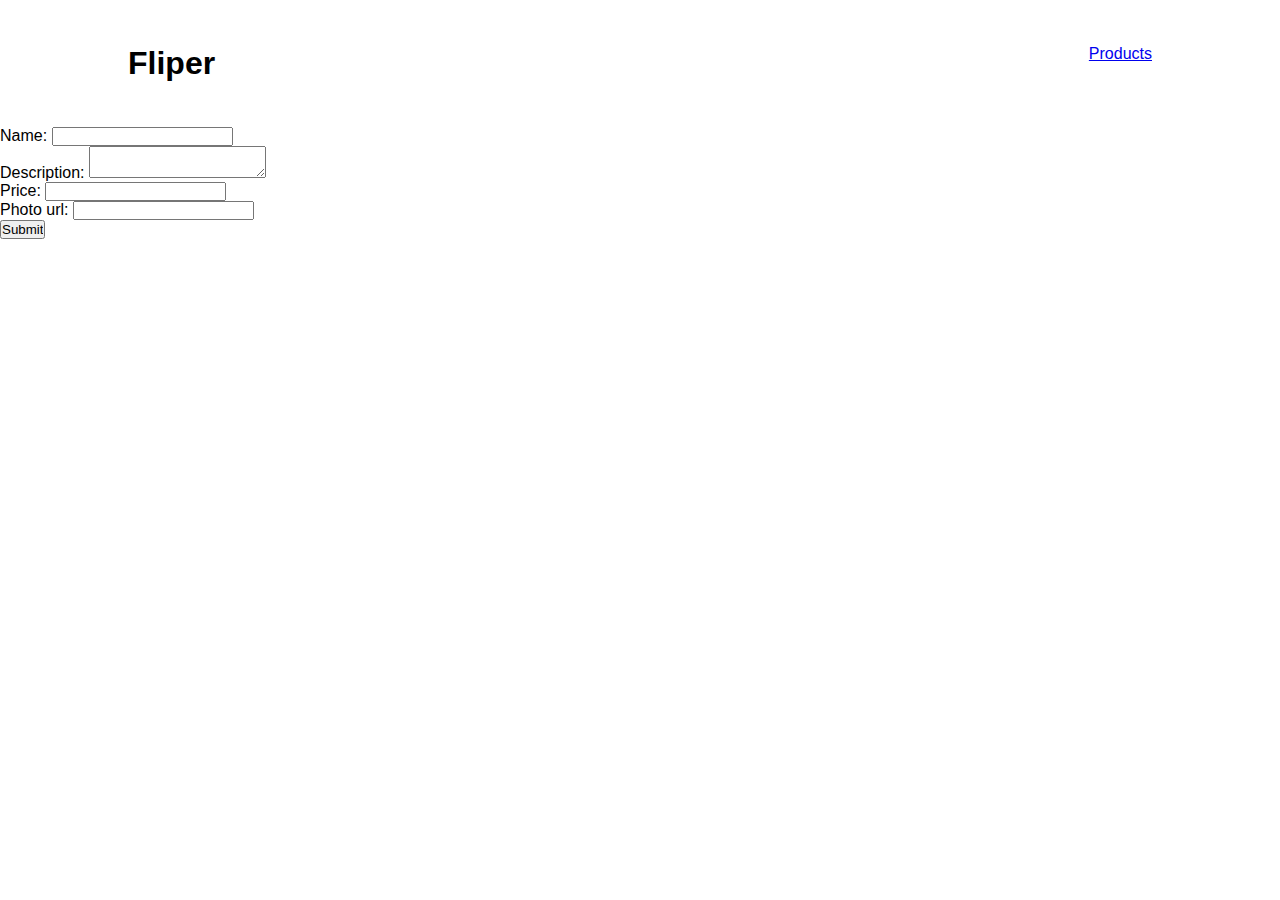
==== admin.html @ b73f57e0 "Add admin.html" ====
<!DOCTYPE html>
<html>

<head>
    <meta charset="utf-8">
    <meta name="viewport" content="width=device-width, initial-scale=1">
    <meta http-equiv="X-UA-Compatiable" content="IE-edge">
    <link rel="stylesheet" href="style.css">
    <title>Admin page</title>
</head>
<body>
    <header>
        <h1>Fliper</h1>
        <nav>
            <a class="products-link" href="index.html">Products</a>
        </nav>
    </header>
    <div class="add_product">
        <form id="add_product_form">
            <div class="form-group">
                <label>Name: </label><input class="form-control" name="name" typy="text" required>
            </div>
            <div class="form-group">
                <label>Description: </label><textarea class="form-control" name="description" type="text"></textarea>
            </div>
            <div class="form-group">
                <label>Price: </label><input class="form-control" name="price" data-type="money" typy="text" required>
            </div>
            <div class="form-group">
                <label>Photo url: </label><input class="form-control" name="photo_url" typy="text">
            </div>
            <input type="submit">
        </form>
    </div>
</body>
<script src="admin.js" defer></script>

</html>
---- style.css ----
*{margin: 0;
 padding: 0;
  font-family: 'Franklin Gothic Medium', 'Arial Narrow', Arial, sans-serif;
}

main, header {
    margin: 5vh 10vw;
}

header {
    display: flex;
    justify-content: space-between;
}

#products-grid {
    display: grid;
    grid-template-columns: repeat(3, 1fr);
    gap: 1rem;
}

.product {
    background-color: rgba(0,0,0,0.5);
    padding: 1rem;
    border-radius: 1rem;
    color: #ffffff;
    display: flex;
    flex-direction: column;
    justify-content: space-between;
}

.product-photo {
    max-width: 100px;
    box-shadow: 0 0 5px #000;
    border-radius: 0.5rem;
    margin: 0.5rem 0;
    background-color: #ffffff;
}

.product a {
    font-family:'Lucida Sans Regular','Lucida Grande', 'Lucida Sans Unicode', Geneva, Veranda, sans-serif;
    color:#ffffff;
    margin:5px 0;
}

button {
    cursor: pointer;
    font-size: 1.4rem;
    border-radius: 10px;
    border:none;
    min-width: 50%;
}

/*-------Cart--------*/

#cart-button {
    background: none;
    border: none;
    border-radius: 50%;
    padding: 5px;
    border: 1px solid #000000;
    cursor: pointer;
    display: flex;
    justify-content: center;
    align-items: center;
    transition:all .5s;
}

#cart {
    position: relative;
}

#cart-button img {
    max-width: 32px;
    max-height: 32px;
}

#cart-button:hover {
    background-color: rgb(170,170,255);
}

@media screen and (max-width: 1000px) {
    #products-grid{
        grid-template-columns: repeat(2, 1fr);
    }
}

@media screen and (max-width: 600px) {
    #products-grid {
        grid-template-columns: repeat(1, 1fr);
    }
}

.profile-container {
    display: flex;
    flex-direction: column;
    align-items: center;
    justify-content: center;
    gap: 1rem;
}
.user-products {
    position: relative;
}

.user-products h1 {
    position: absolute;
    left: 2rem;
    top: -1.2rem;
    color: #ffffff;
    text-shadow: 0 0 10px #000000;
}

#user-products-grid {
    display: grid;
    grid-template-columns: repeat(4, 4fr);
    background-color: tomato;
    padding: 2rem;
    gap: 1rem;
    border-radius: 1rem;
}
#profile {
    background-color: tomato;
    padding: 1rem 3rem;
    flex-basis: 20rem;
    text-align: center;
    border-radius: 1rem;
}

.profile-img{
    border-radius: 50%;
    box-shadow: 1px 1px 5px 0 #000;
    width: 20rem;
    margin: 2rem 0;
    background-color: #ffffff;
}

.product-link{
    font-size: 2rem;
    color: #000000;
    text-decoration: none;
    transition: all .5s;
}

.product-link:hover{
    transform: scale(1.2);
}

#cart-button.active{
    background-color: rgb(170, 255, 170);
}

#cart-products::before{
    content: '';
    border: transparent solid 16px;
    border-bottom: solid #000 16px;
    position: relative;
    top: -2.7rem;
    left: 15.8rem;
    z-index: -1;
}

#cart-products{
    border: 1px solid black;
    border-radius: 0.5rem;
    background-color: #ffffff;
    top: 59px;
    right: 0rem;
    left: -16rem;
    position: absolute;
    padding: 10px;
    text-align: left;
}

#cart-products p img{
    max-width: 2rem;
    max-height: 2rem;
}

#cart{
    position: relative;
}

#cart-button img{
    max-width: 32px;
    max-height: 32px;
}

#cart-button:hover{
    background-color: rgb(170,170,255);
}

#cart-button{
    background: none;
    border: none;
    border-radius: 50%;
    padding: 5px;
    border: 1px solid black;
    cursor: pointer;
    display: flex;
    justify-content: center;
    align-items: center;
    transition: all .5s;
}

.hide {
    display: none;
}
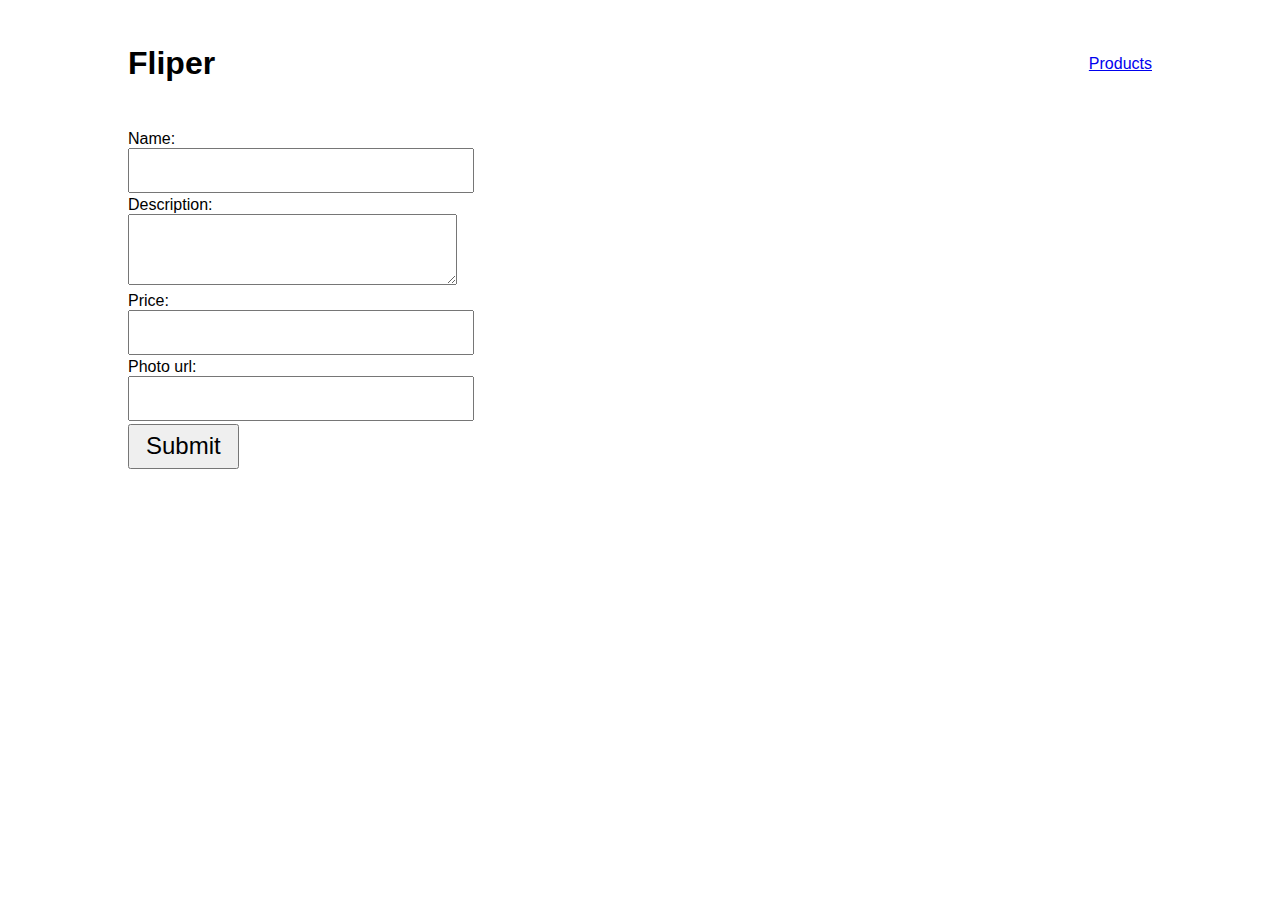
==== commit c016616b: "add admin.html" ====
--- a/admin.html
+++ b/admin.html
@@ -15,24 +15,30 @@
             <a class="products-link" href="index.html">Products</a>
         </nav>
     </header>
-    <div class="add_product">
-        <form id="add_product_form">
-            <div class="form-group">
-                <label>Name: </label><input class="form-control" name="name" typy="text" required>
+    <main>
+        <div class="admin_grid">
+            <div class="add_product">
+                <form id="add_product_form">
+                    <div class="form-group">
+                        <label>Name: </label><input class="form-control" name="name" typy="text" required>
+                    </div>
+                    <div class="form-group">
+                        <label>Description: </label><textarea class="form-control" name="description" type="text"></textarea>
+                    </div>
+                    <div class="form-group">
+                        <label>Price: </label><input class="form-control" name="price" data-type="money" typy="text" required>
+                    </div>
+                    <div class="form-group">
+                        <label>Photo url: </label><input class="form-control" name="photo_url" typy="text">
+                    </div>
+                    <input type="submit">
+                </form>
             </div>
-            <div class="form-group">
-                <label>Description: </label><textarea class="form-control" name="description" type="text"></textarea>
+            <div id="admin_page_orders">
+
             </div>
-            <div class="form-group">
-                <label>Price: </label><input class="form-control" name="price" data-type="money" typy="text" required>
-            </div>
-            <div class="form-group">
-                <label>Photo url: </label><input class="form-control" name="photo_url" typy="text">
-            </div>
-            <input type="submit">
-        </form>
-    </div>
+        </div>
+    </main>
 </body>
 <script src="admin.js" defer></script>
-
 </html>--- a/style.css
+++ b/style.css
@@ -1,6 +1,7 @@
-*{margin: 0;
- padding: 0;
-  font-family: 'Franklin Gothic Medium', 'Arial Narrow', Arial, sans-serif;
+*{
+    margin: 0;
+    padding: 0;
+    font-family: 'Franklin Gothic Medium', 'Arial Narrow', Arial, sans-serif;
 }
 
 main, header {
@@ -39,15 +40,34 @@
 .product a {
     font-family:'Lucida Sans Regular','Lucida Grande', 'Lucida Sans Unicode', Geneva, Veranda, sans-serif;
     color:#ffffff;
-    margin:5px 0;
+    margin: 5px 0;
 }
 
 button {
     cursor: pointer;
     font-size: 1.4rem;
     border-radius: 10px;
-    border:none;
+    border: none;
     min-width: 50%;
+}
+
+nav{
+    display: flex;
+    align-items: center;
+    gap: 1rem;
+}
+
+.admin_page_link{
+    color: #ffffff;
+    background-color: #000000;
+    padding: 0.75rem 0.5rem;
+    border: 1px solid #ffffff;
+}
+
+.admin_page_link:hover{
+    color: #000000;
+    background-color: #ffffff;
+    border: 1px solid #000000;
 }
 
 /*-------Cart--------*/
@@ -62,7 +82,7 @@
     display: flex;
     justify-content: center;
     align-items: center;
-    transition:all .5s;
+    transition: all .5s;
 }
 
 #cart {
@@ -78,77 +98,11 @@
     background-color: rgb(170,170,255);
 }
 
-@media screen and (max-width: 1000px) {
-    #products-grid{
-        grid-template-columns: repeat(2, 1fr);
-    }
-}
-
-@media screen and (max-width: 600px) {
-    #products-grid {
-        grid-template-columns: repeat(1, 1fr);
-    }
-}
-
-.profile-container {
-    display: flex;
-    flex-direction: column;
-    align-items: center;
-    justify-content: center;
-    gap: 1rem;
-}
-.user-products {
-    position: relative;
-}
-
-.user-products h1 {
-    position: absolute;
-    left: 2rem;
-    top: -1.2rem;
-    color: #ffffff;
-    text-shadow: 0 0 10px #000000;
-}
-
-#user-products-grid {
-    display: grid;
-    grid-template-columns: repeat(4, 4fr);
-    background-color: tomato;
-    padding: 2rem;
-    gap: 1rem;
-    border-radius: 1rem;
-}
-#profile {
-    background-color: tomato;
-    padding: 1rem 3rem;
-    flex-basis: 20rem;
-    text-align: center;
-    border-radius: 1rem;
-}
-
-.profile-img{
-    border-radius: 50%;
-    box-shadow: 1px 1px 5px 0 #000;
-    width: 20rem;
-    margin: 2rem 0;
-    background-color: #ffffff;
-}
-
-.product-link{
-    font-size: 2rem;
-    color: #000000;
-    text-decoration: none;
-    transition: all .5s;
-}
-
-.product-link:hover{
-    transform: scale(1.2);
-}
-
-#cart-button.active{
+#cart-button.active {
     background-color: rgb(170, 255, 170);
 }
 
-#cart-products::before{
+#cart-products::before {
     content: '';
     border: transparent solid 16px;
     border-bottom: solid #000 16px;
@@ -158,7 +112,7 @@
     z-index: -1;
 }
 
-#cart-products{
+#cart-products {
     border: 1px solid black;
     border-radius: 0.5rem;
     background-color: #ffffff;
@@ -170,37 +124,190 @@
     text-align: left;
 }
 
-#cart-products p img{
+.hide {
+    display: none;
+}
+
+#cart-products p {
+    line-height: 2rem;
+}
+
+#cart-products p img {
     max-width: 2rem;
     max-height: 2rem;
 }
 
-#cart{
+#cart-products button {
+    border: 1px solid #000;
+    margin: 0.5rem 0;
+}
+
+/*-----Profile Page-----*/
+
+.profile-container {
+    display: flex;
+    flex-direction: column;
+    align-items: center;
+    justify-content: center;
+    gap: 1rem;
+}
+
+#profile {
+    background-color: tomato;
+    padding: 1rem 3rem;
+    flex-basis: 20rem;
+    text-align: center;
+    border-radius: 1rem;
+}
+
+.profile-img {
+    border-radius: 50%;
+    box-shadow: 1px 1px 5px 0 #000;
+    width: 20rem;
+    margin: 2rem 0;
+    background-color: #ffffff;
+}
+
+.product-link {
+    font-size: 2rem;
+    color: #000000;
+    text-decoration: none;
+    transition: all .5s;
+}
+
+.product-link:hover {
+    transform: scale(1.2);
+}
+
+.user-products {
     position: relative;
 }
 
-#cart-button img{
-    max-width: 32px;
-    max-height: 32px;
-}
-
-#cart-button:hover{
-    background-color: rgb(170,170,255);
-}
-
-#cart-button{
-    background: none;
-    border: none;
-    border-radius: 50%;
-    padding: 5px;
+.user-products h1 {
+    position: absolute;
+    left: 2rem;
+    top: -1.2rem;
+    color: #ffffff;
+    text-shadow: 0 0 10px #000000;
+}
+
+#user-products-grid {
+    display: grid;
+    grid-template-columns: repeat(4, 4fr);
+    background-color: tomato;
+    padding: 2rem;
+    gap: 1rem;
+    border-radius: 1rem;
+}
+
+/* Admin */
+
+.form-group {
+    margin: 0.2rem 0;
+}
+
+.form-group label{
+    display: block;
+}
+
+/* Modal */
+
+.modal {
+    display: none;
+    position: fixed;
+    z-index: 1;
+    left: 0;
+    top: 0;
+    width: 100%;
+    height: 100%;
+    overflow: auto;
+    background-color: rgb(0,0,0,);
+    background-color: rgba(0,0,0,0.4);
+}
+
+/* Modal Content/box */
+
+.modal-content {
+    background-color: #fefefe;
+    margin: 5vh auto;
+    padding: 20px;
+    border: 1px solid #888;
+    width: 80%;
+}
+/* The Close Button */
+.close {
+    color: #aaa;
+    float: right;
+    font-size: 28px;
+    font-weight: bold;
+}
+
+.close:hover,
+.close:focus {
+    color: black;
+    text-decoration: none;
+    cursor: pointer;
+}
+
+#order-block {
+    padding: 2rem;
+    display: grid;
+    grid-template-columns: 1fr 1fr 1fr;
+    gap: 10px;
+}
+
+.item {
     border: 1px solid black;
-    cursor: pointer;
-    display: flex;
-    justify-content: center;
+    display: flex;
+    flex-direction: column;
+    justify-content: space-between;
+    padding: 1rem;
+}
+
+#order-form {
+    margin: 0 auto;
+    display: flex;
+    flex-direction: column;
     align-items: center;
-    transition: all .5s;
-}
-
-.hide {
-    display: none;
+    gap: 10px;
+    margin: 10px 0;
+}
+
+#order-form input,
+#add_product_form input{
+    font-size: 1.5rem; 
+    padding: 0.4rem 1rem;
+}
+
+#add_product_form textarea {
+    font-size: 1.5rem;
+    padding: 0.4rem 1rem;
+}
+
+.admin_grid {
+    display: grid;
+    grid-template-columns: 1fr 1fr;
+}
+
+#admin_page_orders .product *{
+    font-weight: 500;
+    padding: 0.2rem 0;
+}
+
+#admin_page_orders .product {
+    margin-bottom: 1em;
+}
+
+/* -----Responsiv----- */
+
+@media screen and (max-width: 1000px) {
+    #products-grid, #user-products-grid {
+        grid-template-columns: repeat(2, 1fr);
+    }
+}
+
+@media screen and (max-width: 600px) {
+    #products-grid, #user-products-grid {
+        grid-template-columns: repeat(1, 1fr);
+    }
 }